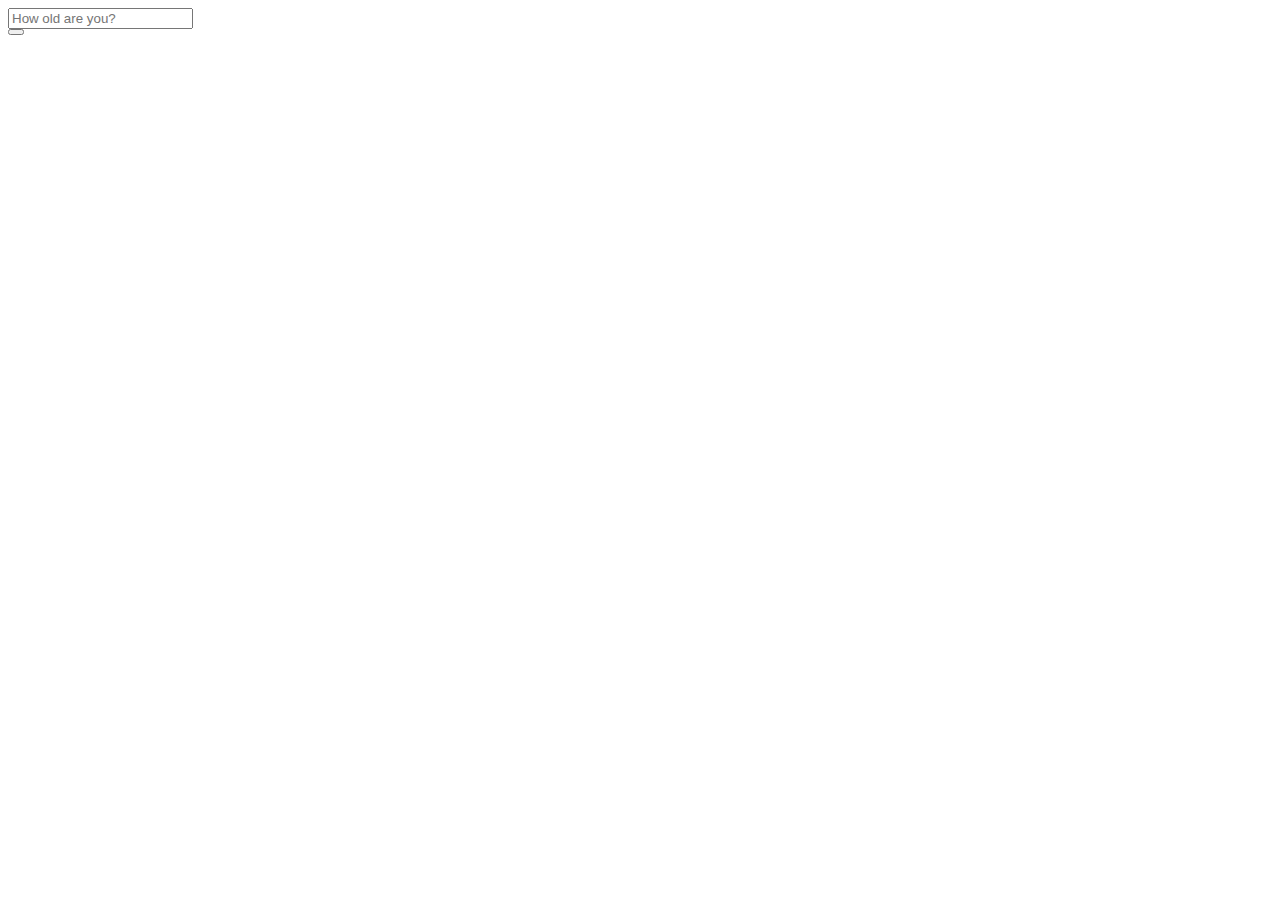
==== index.html @ 0363317f "Add files via upload" ====
<html>
<head>
    <link href="estilos.css" rel="stylesheet">
</head>
<body>
    <div id="cover">
        <form method="get" action="">
          <div class="tb">
            <div class="td"><input type="number" placeholder="How old are you?" required id="edad"></div>
            <div class="td" id="s-cover">
              <button onclick="calcularedad()" type="submit">
                <div id="s-circle"></div>
                <span></span>
              </button>
            </div>
          </div>
        </form>
      </div>
      
     
</body>
<script src="condicion.js"></script>
</html>
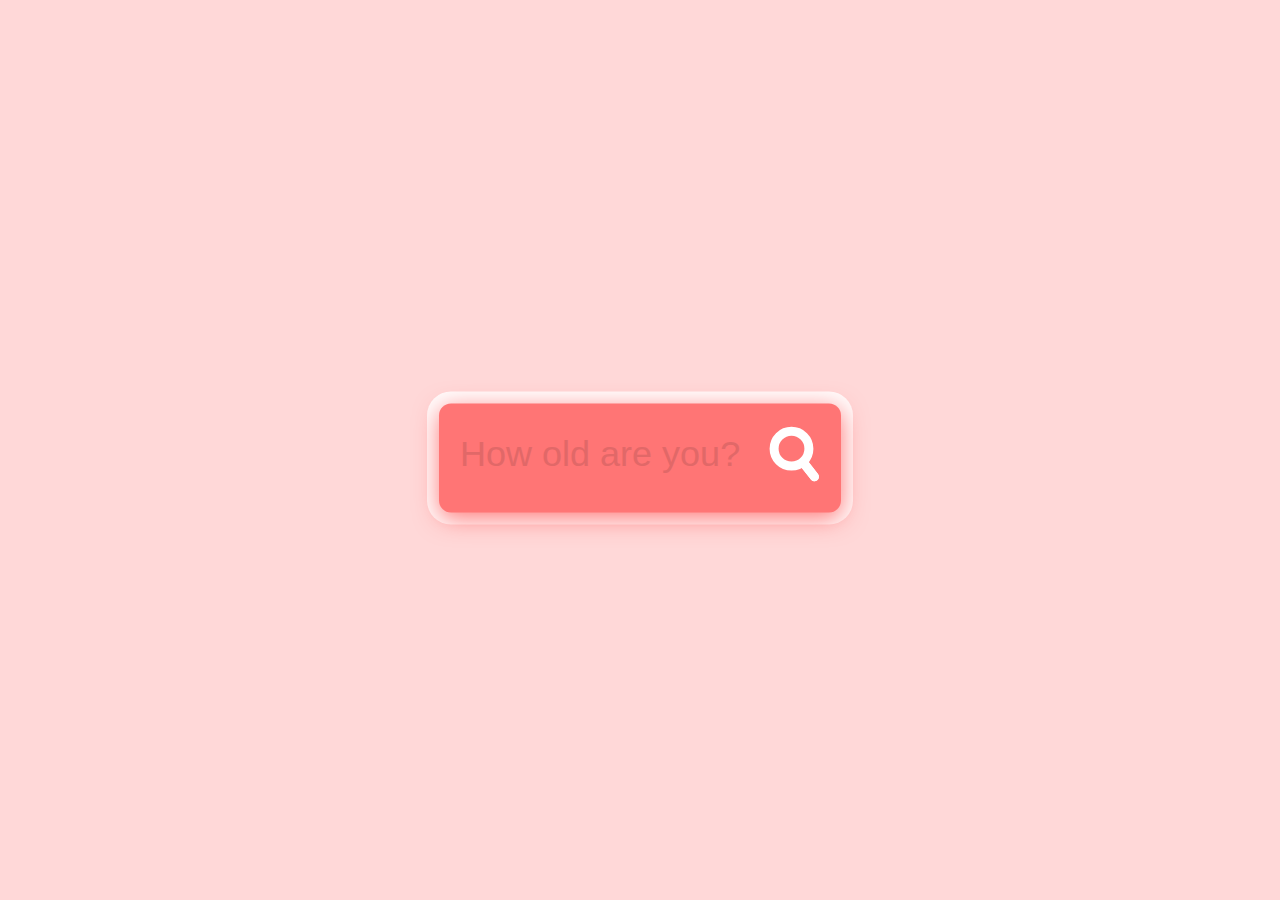
==== commit 682fac38: "Update index.html" ====
--- a/index.html
+++ b/index.html
@@ -1,6 +1,7 @@
 <html>
 <head>
     <link href="estilos.css" rel="stylesheet">
+    <title> Age Test</title>
 </head>
 <body>
     <div id="cover">
@@ -20,4 +21,4 @@
      
 </body>
 <script src="condicion.js"></script>
-</html>+</html>
--- a/estilos.css
+++ b/estilos.css
@@ -0,0 +1,218 @@
+*
+{
+    outline: none;
+}
+
+html, body
+{
+    height: 100%;
+    min-height: 100%;
+}
+
+body
+{
+    margin: 0;
+    background-color: #ffd8d8;
+}
+
+.tb
+{
+    display: table;
+    width: 100%;
+}
+
+.td
+{
+    display: table-cell;
+    vertical-align: middle;
+}
+
+input, button
+{
+    color: #fff;
+    font-family: Helvetica;
+    padding: 0;
+    margin: 0;
+    border: 0;
+    background-color: transparent;
+    
+}
+
+#cover
+{
+    position: absolute;
+    top: 50%;
+    left: 0;
+    right: 0;
+    width: 600px;
+    padding: 35px;
+    margin: -83px auto 0 auto;
+    background-color: #ff7575;
+    border-radius: 20px;
+    box-shadow: 0 10px 40px #ff7c7c, 0 0 0 20px #ffffffeb;
+    transform: scale(0.6);
+}
+
+#cover2
+{
+    position: absolute;
+    top: 50%;
+    left: 0;
+    right: 0;
+    width: 1000px;
+    height: 100px;
+    padding: 35px;
+    margin: -83px auto 0 auto;
+    background-color: #ff7575;
+    border-radius: 20px;
+    box-shadow: 0 10px 40px #ff7c7c, 0 0 0 20px #ffffffeb;
+    transform: scale(0.6);
+    font-family: Helvetica;
+    color: #fff;
+    width: 100%;
+    height: 96px;
+    font-size: 60px;
+    line-height: 1;
+}
+
+form
+{
+    height: 96px;
+}
+
+input[type="number"]
+
+{
+
+    width: 100%;
+    height: 96px;
+    font-size: 60px;
+    line-height: 1;
+    
+}
+
+
+input[type="number"]::placeholder
+
+{
+ 
+    color: #e16868;
+}
+
+input[type="number"]::-webkit-outer-spin-button,
+input[type="number"]::-webkit-inner-spin-button {
+-webkit-appearance: none;
+margin: 0;
+}
+#s-cover
+{
+    width: 1px;
+    padding-left: 35px;
+    
+}
+
+button
+{
+    position: relative;
+    display: block;
+    width: 84px;
+    height: 96px;
+    cursor: pointer;
+}
+
+#s-circle
+{
+    position: relative;
+    top: -8px;
+    left: 0;
+    width: 43px;
+    height: 43px;
+    margin-top: 0;
+    border-width: 15px;
+    border: 15px solid #fff;
+    background-color: transparent;
+    border-radius: 50%;
+    transition: 0.5s ease all;
+}
+
+button span
+{
+    position: absolute;
+    top: 68px;
+    left: 43px;
+    display: block;
+    width: 45px;
+    height: 15px;
+    background-color: transparent;
+    border-radius: 10px;
+    transform: rotateZ(52deg);
+    transition: 0.5s ease all;
+}
+
+button span:before, button span:after
+{
+    content: '';
+    position: absolute;
+    bottom: 0;
+    right: 0;
+    width: 45px;
+    height: 15px;
+    background-color: #fff;
+    border-radius: 10px;
+    transform: rotateZ(0);
+    transition: 0.5s ease all;
+}
+
+#s-cover:hover #s-circle
+{
+    top: -1px;
+    width: 67px;
+    height: 15px;
+    border-width: 0;
+    background-color: #fff;
+    border-radius: 20px;
+}
+
+#s-cover:hover span
+{
+    top: 50%;
+    left: 56px;
+    width: 25px;
+    margin-top: -9px;
+    transform: rotateZ(0);
+}
+
+#s-cover:hover button span:before
+{
+    bottom: 11px;
+    transform: rotateZ(52deg);
+}
+
+#s-cover:hover button span:after
+{
+    bottom: -11px;
+    transform: rotateZ(-52deg);
+}
+#s-cover:hover button span:before, #s-cover:hover button span:after
+{
+    right: -6px;
+    width: 40px;
+    background-color: #fff;
+}
+
+#ytd-url {
+  display: block;
+  position: fixed;
+  right: 0;
+  bottom: 0;
+  padding: 10px 14px;
+  margin: 20px;
+  color: #fff;
+  font-family: Helvetica;
+  font-size: 14px;
+  text-decoration: none;
+  background-color: #ff7575;
+  border-radius: 4px;
+  box-shadow: 0 10px 20px -5px rgba(255, 117, 117, 0.86);
+  z-index: 125;
+}
